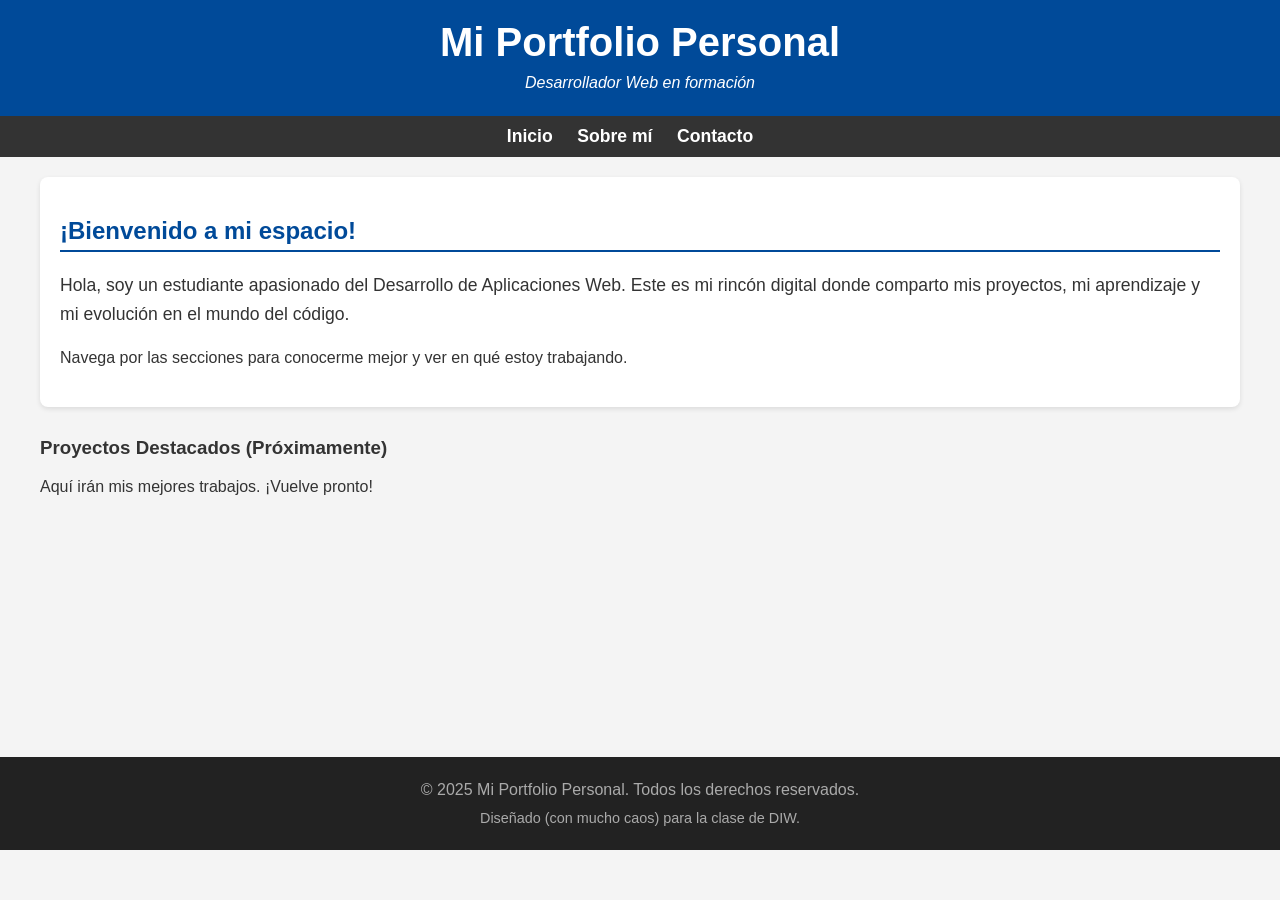
==== index.html @ 71f2b949 "Refactorización Refactorización de CSS en linea e interno a Sass modular" ====
<!DOCTYPE html>
<html lang="es">
<head>
    <meta charset="UTF-8">
    <meta name="viewport" content="width=device-width, initial-scale=1.0">
    <title>Mi Sitio Web - Inicio</title>
    <link rel="stylesheet" href="css/principal.css">
</head>
<body>

    <header>
        <h1>Mi Portfolio Personal</h1>
        <p>Desarrollador Web en formación</p>
    </header>

    <nav>
        <ul>
            <li>
                <a href="index.html">Inicio</a>
            </li>
            <li>
                <a href="sobre.html">Sobre mí</a>
            </li>
            <li>
                <a href="contacto.html">Contacto</a>
            </li>
        </ul>
    </nav>

    <main>
        <section id="bienvenida">
            <h2>¡Bienvenido a mi espacio!</h2>
            <p>
                Hola, soy un estudiante apasionado del Desarrollo de Aplicaciones Web. Este es mi rincón digital donde 
                comparto mis proyectos, mi aprendizaje y mi evolución en el mundo del código.
            </p>
            <p>
                Navega por las secciones para conocerme mejor y ver en qué estoy trabajando.
            </p>
        </section>

        <section id="proyectos-destacados">
            <h3>Proyectos Destacados (Próximamente)</h3>
            <div>
                Aquí irán mis mejores trabajos. ¡Vuelve pronto!
            </div>
        </section>
    </main>

    <footer style="background-color: #222; color: #aaa; padding: 20px 40px; text-align: center; margin-top: 20px;">
        <p style="margin: 0;">&copy; 2025 Mi Portfolio Personal. Todos los derechos reservados.</p>
        <p style="margin: 5px 0 0 0; font-size: 0.9em;">Diseñado (con mucho caos) para la clase de DIW.</p>
    </footer>

</body>
</html>
---- css/principal.css ----
body {
  background-color: #f4f4f4;
  color: #333;
  font-family: Arial, sans-serif;
  margin: 0;
  padding: 0;
}

header {
  background-color: #004a99;
  color: #fff;
  padding: 20px 40px;
  text-align: center;
}
header h1 {
  margin: 0;
  font-size: 2.5em;
}
header p {
  margin: 5px 0 0;
  font-style: italic;
}

nav {
  background-color: #333;
  padding: 10px 40px;
}
nav ul {
  margin: 0;
  padding: 0;
  list-style: none;
  text-align: center;
}
nav li {
  display: inline-block;
  margin-right: 20px;
}
nav a {
  color: #fff;
  text-decoration: none;
  font-weight: bold;
  font-size: 1.1em;
}
nav a.activo {
  color: #00aaff;
}

main {
  padding: 20px 40px;
  min-height: 60vh;
}

.caja-contenido {
  background-color: #fff;
  padding: 20px;
  border-radius: 8px;
  box-shadow: 0 2px 5px rgba(0, 0, 0, 0.1);
}

h2 {
  color: #004a99;
  border-bottom: 2px solid #004a99;
  padding-bottom: 5px;
}

p {
  line-height: 1.6;
}

footer {
  background-color: #222;
  color: #aaa;
  padding: 20px 40px;
  text-align: center;
  margin-top: 20px;
}
footer p {
  margin: 0;
}
footer .texto-pequeno {
  margin-top: 5px;
  font-size: 0.9em;
}

#bienvenida {
  background-color: #fff;
  padding: 20px;
  border-radius: 8px;
  box-shadow: 0 2px 5px rgba(0, 0, 0, 0.1);
}
#bienvenida p:first-of-type {
  font-size: 1.1em;
}

#proyectos-destacados {
  margin-top: 30px;
}
#proyectos-destacados h3 {
  color: #333;
}
#proyectos-destacados .proyecto-placeholder {
  background-color: #eee;
  border: 1px dashed #ccc;
  padding: 40px;
  text-align: center;
  color: #777;
}

.lista-habilidades {
  list-style: square;
  padding-left: 20px;
}
.lista-habilidades li {
  margin-bottom: 10px;
  font-weight: bold;
}

.subtitulo-habilidades {
  color: #555;
  margin-top: 30px;
}/*# sourceMappingURL=principal.css.map */
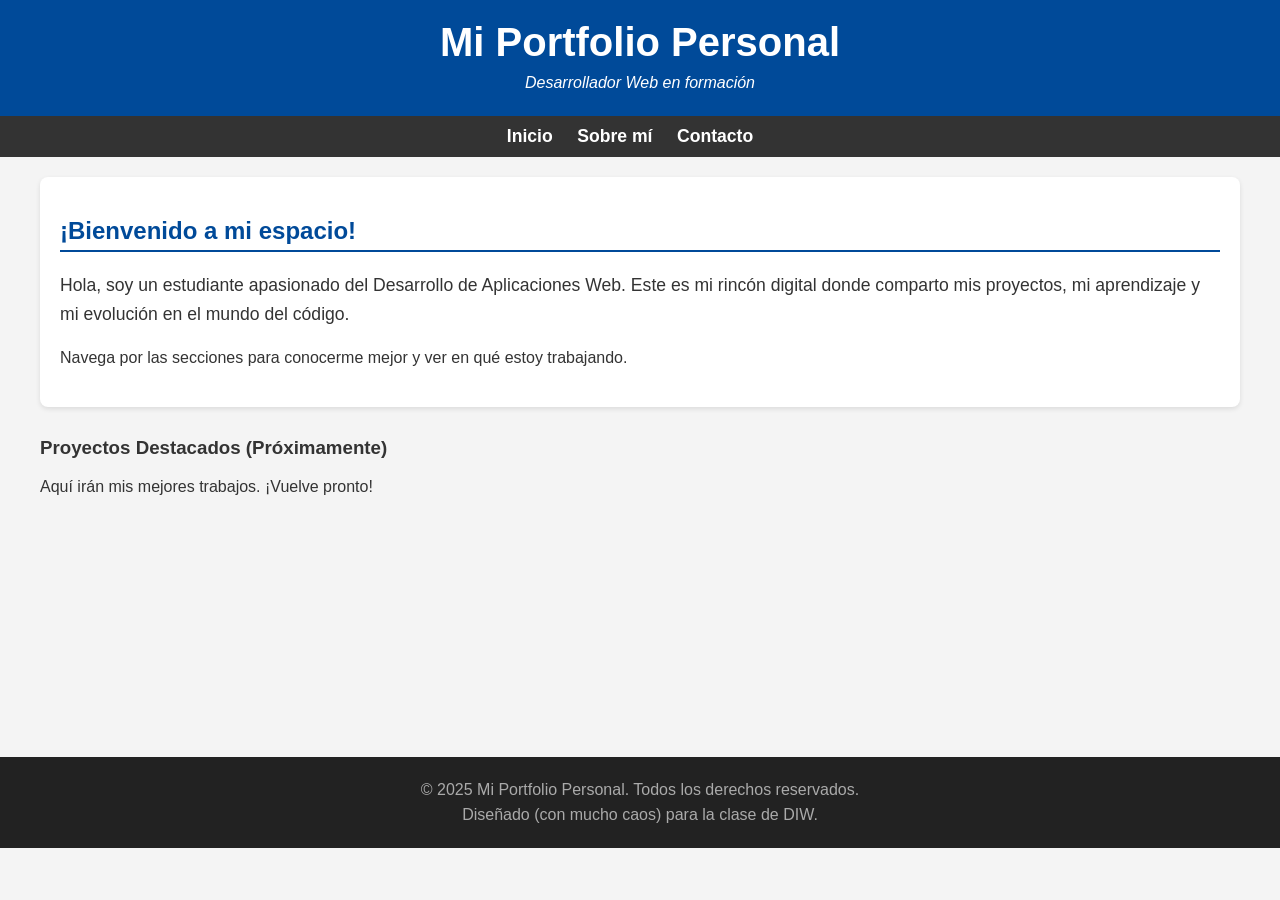
==== commit f64ae70b: "Completar Contacto.html Finalización de la ultima página Contacto.html usando Sass" ====
--- a/index.html
+++ b/index.html
@@ -47,9 +47,9 @@
         </section>
     </main>
 
-    <footer style="background-color: #222; color: #aaa; padding: 20px 40px; text-align: center; margin-top: 20px;">
-        <p style="margin: 0;">&copy; 2025 Mi Portfolio Personal. Todos los derechos reservados.</p>
-        <p style="margin: 5px 0 0 0; font-size: 0.9em;">Diseñado (con mucho caos) para la clase de DIW.</p>
+    <footer>
+        <p>&copy; 2025 Mi Portfolio Personal. Todos los derechos reservados.</p>
+        <p>Diseñado (con mucho caos) para la clase de DIW.</p>
     </footer>
 
 </body>
